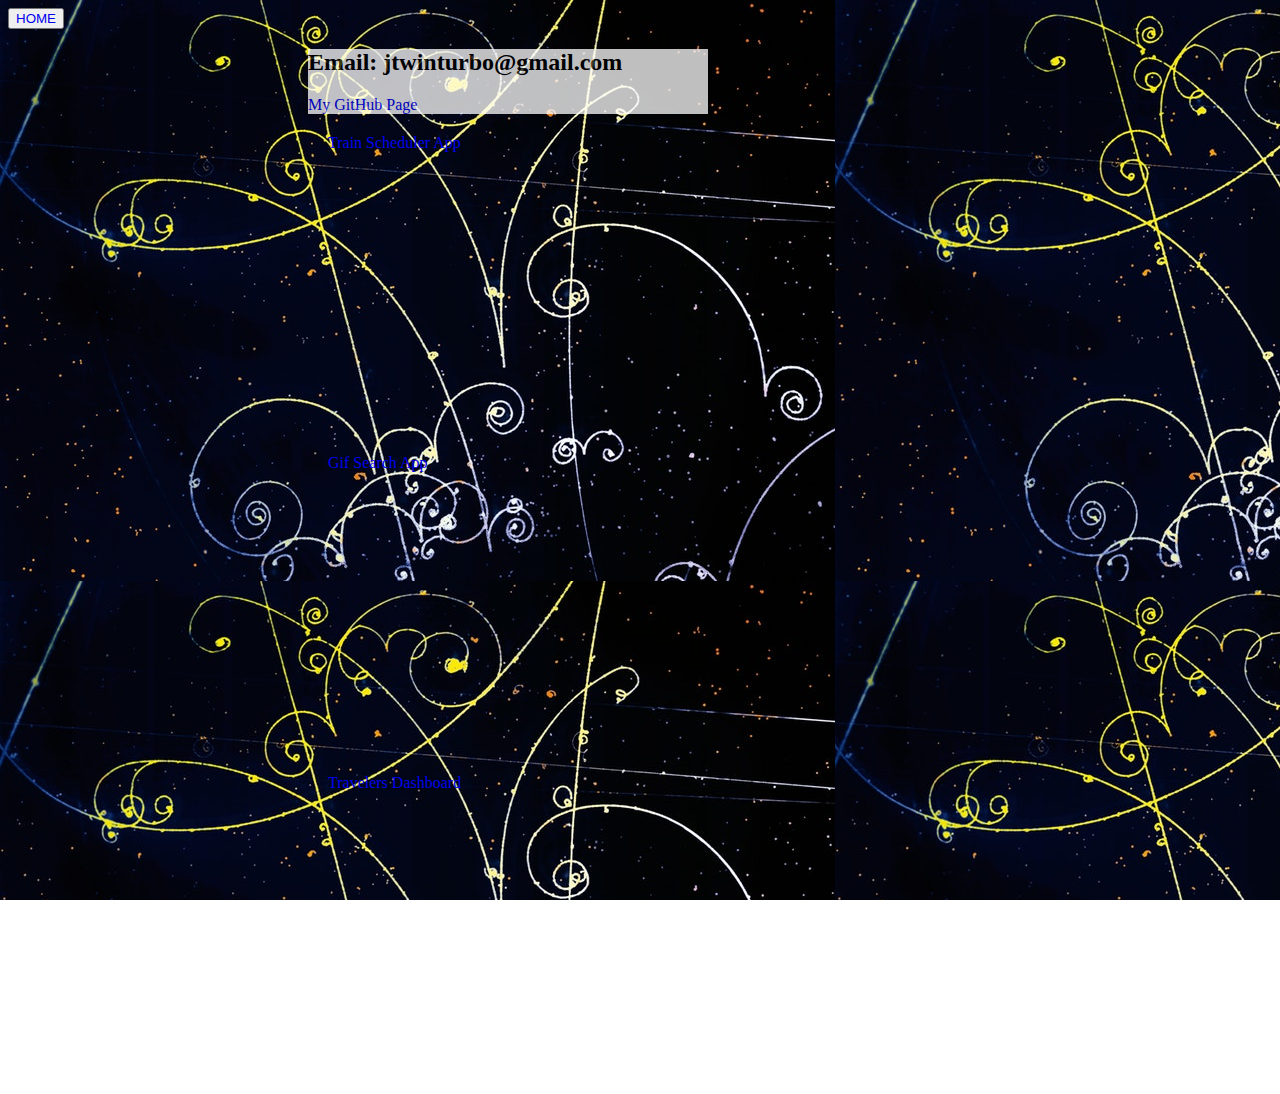
==== projects.html @ fa92897e "adding files" ====
<!DOCTYPE html>
 <html class="no-js">
    <head>
        <meta charset="utf-8">
        <meta http-equiv="X-UA-Compatible" content="IE=edge">
        <title>Projects</title>
        <meta name="description" content="">
        <meta name="viewport" content="width=device-width, initial-scale=1">
        <link rel="stylesheet" href="./assets/css/projects.css">
</head>
<body>
<header id="header-top">
    <button>
        <a href="../Portfolio/index.html" style=text-decoration:none;>HOME</a>
    </button>
</header>
<div id="github">
    <h2>Email: jtwinturbo@gmail.com</h2>
    <a href="https://github.com/KHAUNA"  target="_blank" style=text-decoration:none;>My GitHub Page</a>
</div>
<div id="projects-div">
    <div class="git-project" id="train-scheduler">
        <!-- https://i.gifer.com/EbN0.gif -->
        <a class = "git-link" href="https://khauna.github.io/Train-Scheduler/"  target="_blank" style=text-decoration:none;>Train Scheduler App</a>

    </div>
    <div class="git-project" id="giftastic">
        <a class = "git-link" href="https://khauna.github.io/GIFtastic/" target="_blank" style=text-decoration:none;>Gif Search App</a>

    </div>
    <div class="git-project" id="travelers-dashboard">
        <a class = "git-link" href="https://mike929.github.io/Project1/"  target="_blank" style=text-decoration:none;>Travelers Dashboard</a>

    </div>

</div>
</body>
</html>
---- assets/css/projects.css ----
body {
    background-image: url("../images/bubble\ chamber.jpg");
    background-attachment: fixed;
}
#github {
    margin:20px 0px 20px 300px;
    background-color:white;
    width:400px;
    opacity: 0.75;
}
.git-project {
    width: 600px;
    height:300px;
    margin: 20px 0px 20px 300px;
}
.git-link {
    margin: 20px;
}
#train-scheduler {
    background-image: url(https://i.gifer.com/EbN0.gif);
}
#giftastic {
    background-image: url(https://techcrunch.com/wp-content/uploads/2015/06/gifgif.gif?w=1390&crop=1);
}
#travelers-dashboard {
    background-image: url(https://loading.io/spinners/rainy/lg.rainy-preloader.gif);
    background-repeat: no-repeat; 
}
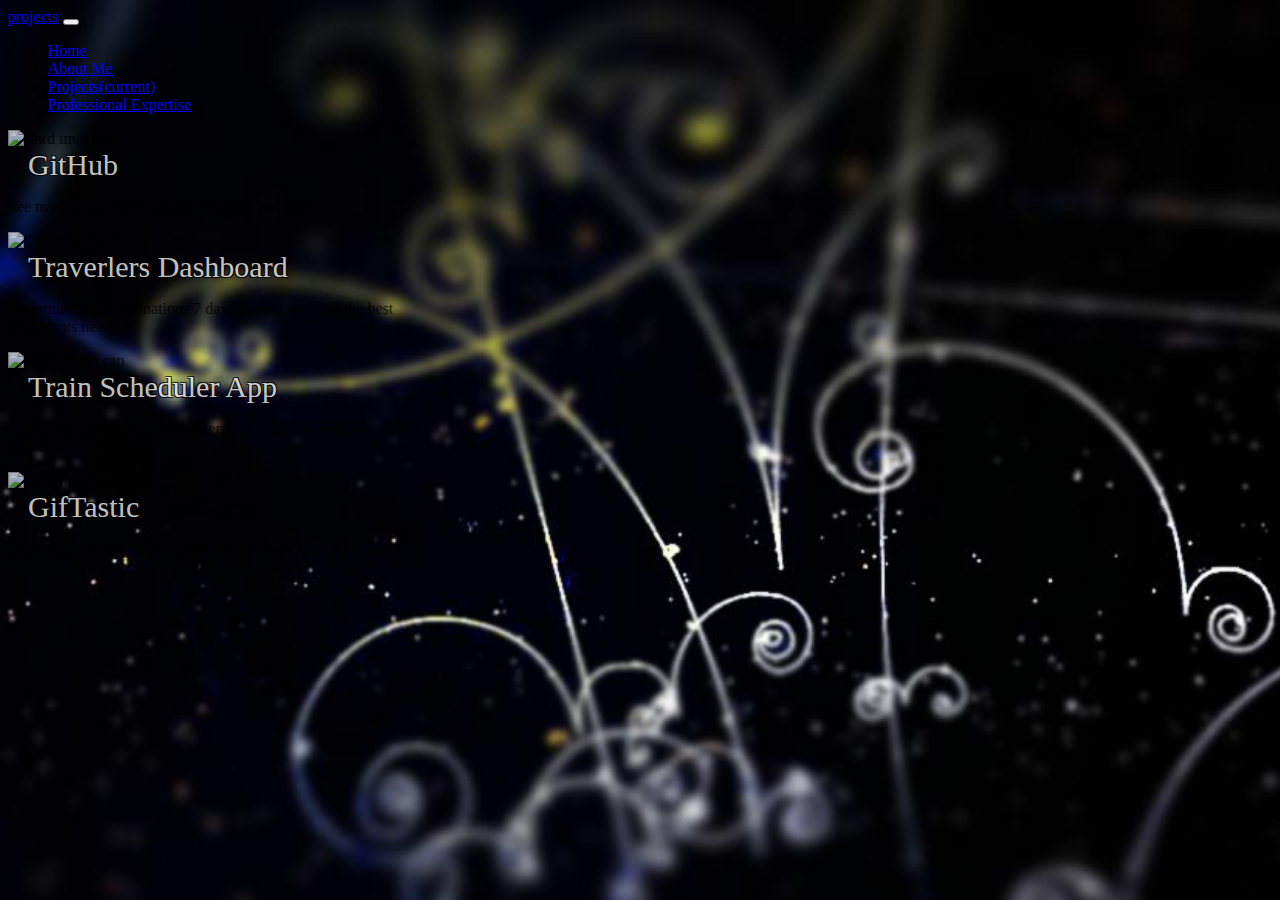
==== commit 9f086ec5: "fixed everything" ====
--- a/projects.html
+++ b/projects.html
@@ -6,21 +6,89 @@
         <title>Projects</title>
         <meta name="description" content="">
         <meta name="viewport" content="width=device-width, initial-scale=1">
+         <!-- JQUERY & POPPER -->
+        <script src="https://code.jquery.com/jquery-3.3.1.slim.min.js" integrity="sha384-q8i/X+965DzO0rT7abK41JStQIAqVgRVzpbzo5smXKp4YfRvH+8abtTE1Pi6jizo" crossorigin="anonymous"></script>
+        <script src="https://cdnjs.cloudflare.com/ajax/libs/popper.js/1.14.3/umd/popper.min.js" integrity="sha384-ZMP7rVo3mIykV+2+9J3UJ46jBk0WLaUAdn689aCwoqbBJiSnjAK/l8WvCWPIPm49" crossorigin="anonymous"></script>
+        <!-- BOOTSTRAP -->
+        <link rel="stylesheet" href="https://stackpath.bootstrapcdn.com/bootstrap/4.1.3/css/bootstrap.min.css" integrity="sha384-MCw98/SFnGE8fJT3GXwEOngsV7Zt27NXFoaoApmYm81iuXoPkFOJwJ8ERdknLPMO" crossorigin="anonymous">
+        <script src="https://stackpath.bootstrapcdn.com/bootstrap/4.1.3/js/bootstrap.min.js" integrity="sha384-ChfqqxuZUCnJSK3+MXmPNIyE6ZbWh2IMqE241rYiqJxyMiZ6OW/JmZQ5stwEULTy" crossorigin="anonymous"></script>
+        <!-- CSS -->
         <link rel="stylesheet" href="./assets/css/projects.css">
 </head>
 <body>
-<header id="header-top">
-    <button>
-        <a href="../Portfolio/index.html" style=text-decoration:none;>HOME</a>
-    </button>
-</header>
-<div id="github">
+    <header>
+            <nav class="navbar navbar-expand-lg navbar-dark bg-dark text-white mt-4">
+                    <a class="navbar-brand text-warning" href="#">projects</a>
+                    <button class="navbar-toggler" type="button" data-toggle="collapse" data-target="#navbarNav" aria-controls="navbarNav" aria-expanded="false" aria-label="Toggle navigation">
+                        <span class="navbar-toggler-icon"></span>
+                    </button>
+                    <div class="collapse navbar-collapse d-flex justify-content-end" id="navbarNav">
+                        <ul class="navbar-nav">
+                        <li class="nav-item">
+                            <a class="nav-link" href="../Portfolio/portfolio.html">Home</a>
+                        </li>
+                        <li class="nav-item">
+                            <a class="nav-link" href="#">About Me</a>
+                        </li>
+                        <li class="nav-item">
+                            <a class="nav-link text-warning" href="#">Projects<span class="sr-only">(current)</span></a>
+                        </li>
+                        <li class="nav-item">
+                            <a class="nav-link" href="../Portfolio/resume.html">Professional Expertise</a>
+                        </li>
+                        </ul>
+                    </div>
+                </nav>
+    </header>
+
+    <div id="github-card" class="card m-5" style="width: 25rem;">
+            <img class="card-img-top" src="https://developer.github.com/assets/images/header-animation.gif" alt="Card image cap">
+            <div class="card-body bg-dark">
+                <a class = "git-link" href="https://github.com/KHAUNA"  target="_blank" style=text-decoration:none;>GitHub</a>
+                <p class="card-text text-white">See my GitHub pages for project code and more.</p>
+            </div>
+        </div> 
+
+    <div id="travelers-card" class="card m-5" style="width: 25rem;">
+        <img class="card-img-top" src="https://cdn.dribbble.com/users/68746/screenshots/1443029/travel_v5.gif" alt="Card image cap">
+        <div class="card-body bg-dark">
+            <a class = "git-link" href="https://mike929.github.io/Project1/"  target="_blank" style=text-decoration:none;>Traverlers Dashboard</a>
+            <p class="card-text text-white">Determine your destinations 7 day forecast and find the best restaurants nearby!</p>
+        </div>
+    </div> 
+
+    <div id="train-card" class="card m-5" style="width: 25rem;">
+        <img class="card-img-top" src="https://i.gifer.com/EbN0.gif" alt="Card image cap">
+        <div class="card-body bg-dark">
+            <a class = "git-link" href="https://khauna.github.io/Train-Scheduler/"  target="_blank" style=text-decoration:none;>Train Scheduler App</a>
+            <p class="card-text text-white">Add trains and schedules to determine when the next one will arrive</p>
+        </div>
+    </div>  
+    
+    <div id="giftastic-card" class="card m-5" style="width: 25rem;">
+        <img class="card-img-top" src="https://techcrunch.com/wp-content/uploads/2015/06/gifgif.gif?w=1390&crop=1" alt="Card image cap">
+        <div class="card-body bg-dark">
+            <a class = "git-link" href="https://khauna.github.io/GIFtastic/"  target="_blank" style=text-decoration:none;>GifTastic</a>
+            <p class="card-text text-white">Search the best internet gifs! Powered by the Gify API!</p>
+        </div>
+    </div>   
+
+
+<!-- <div id="github">
     <h2>Email: jtwinturbo@gmail.com</h2>
-    <a href="https://github.com/KHAUNA"  target="_blank" style=text-decoration:none;>My GitHub Page</a>
-</div>
-<div id="projects-div">
+    <a class = "git-link" href="https://github.com/KHAUNA"  target="_blank" style=text-decoration:none;>My GitHub Page</a>
+</div> -->
+
+
+
+
+
+
+
+
+<!-- <div id="projects-div">
     <div class="git-project" id="train-scheduler">
-        <!-- https://i.gifer.com/EbN0.gif -->
+        https://i.gifer.com/EbN0.gif
         <a class = "git-link" href="https://khauna.github.io/Train-Scheduler/"  target="_blank" style=text-decoration:none;>Train Scheduler App</a>
 
     </div>
@@ -33,6 +101,6 @@
 
     </div>
 
-</div>
+</div> -->
 </body>
 </html>--- a/assets/css/projects.css
+++ b/assets/css/projects.css
@@ -1,30 +1,25 @@
 body {
-    background-image: url("../images/bubble\ chamber.jpg");
+    background-image: url("../images/bubble\ chamber\ tilted.jpg");
     background-attachment: fixed;
+    background-size: cover;
 }
-#github {
-    margin:20px 0px 20px 300px;
-    background-color:white;
-    width:400px;
+.card {
     opacity: 0.75;
-}
-.git-project {
-    width: 600px;
-    height:300px;
-    margin: 20px 0px 20px 300px;
-}
-.git-link {
-    margin: 20px;
-}
-#train-scheduler {
-    background-image: url(https://i.gifer.com/EbN0.gif);
-}
-#giftastic {
-    background-image: url(https://techcrunch.com/wp-content/uploads/2015/06/gifgif.gif?w=1390&crop=1);
-}
-#travelers-dashboard {
-    background-image: url(https://loading.io/spinners/rainy/lg.rainy-preloader.gif);
-    background-repeat: no-repeat; 
 }
 
 
+.git-link {
+    margin: 20px;
+    text-decoration: none;
+    color: white;
+    font-size: 30px;
+    text-shadow:
+    -1px -1px 0 #000,
+    1px -1px 0 #000,
+    -1px 1px 0 #000,
+    1px 1px 0 #000;
+}
+
+
+
+
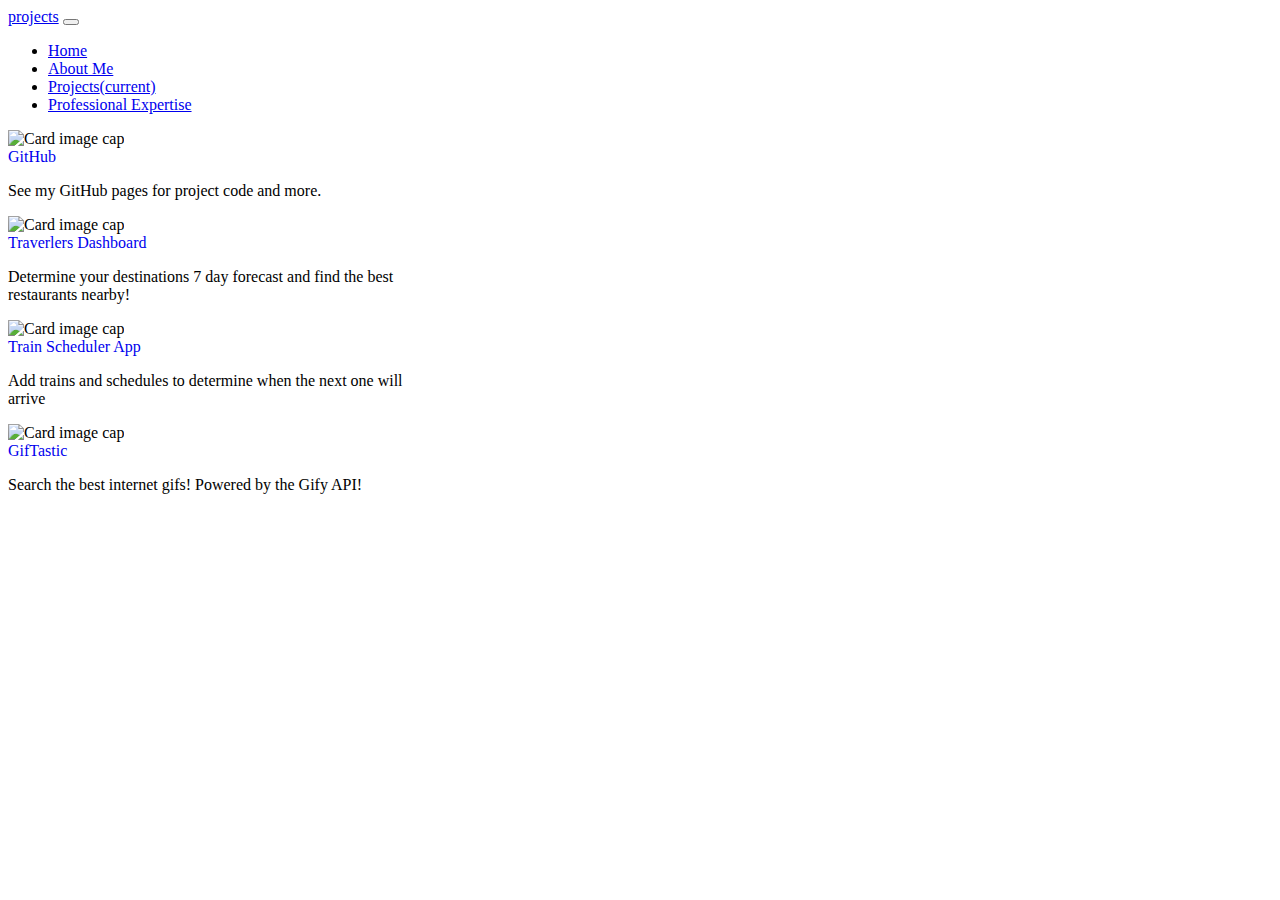
==== commit 32e10d54: "trying" ====
--- a/projects.html
+++ b/projects.html
@@ -13,32 +13,32 @@
         <link rel="stylesheet" href="https://stackpath.bootstrapcdn.com/bootstrap/4.1.3/css/bootstrap.min.css" integrity="sha384-MCw98/SFnGE8fJT3GXwEOngsV7Zt27NXFoaoApmYm81iuXoPkFOJwJ8ERdknLPMO" crossorigin="anonymous">
         <script src="https://stackpath.bootstrapcdn.com/bootstrap/4.1.3/js/bootstrap.min.js" integrity="sha384-ChfqqxuZUCnJSK3+MXmPNIyE6ZbWh2IMqE241rYiqJxyMiZ6OW/JmZQ5stwEULTy" crossorigin="anonymous"></script>
         <!-- CSS -->
-        <link rel="stylesheet" href="./assets/css/projects.css">
+        <link rel="stylesheet" href="../Portfolio/assets/css/projects.css">
 </head>
 <body>
     <header>
-            <nav class="navbar navbar-expand-lg navbar-dark bg-dark text-white mt-4">
-                    <a class="navbar-brand text-warning" href="#">projects</a>
-                    <button class="navbar-toggler" type="button" data-toggle="collapse" data-target="#navbarNav" aria-controls="navbarNav" aria-expanded="false" aria-label="Toggle navigation">
-                        <span class="navbar-toggler-icon"></span>
-                    </button>
-                    <div class="collapse navbar-collapse d-flex justify-content-end" id="navbarNav">
-                        <ul class="navbar-nav">
-                        <li class="nav-item">
-                            <a class="nav-link" href="../Portfolio/portfolio.html">Home</a>
-                        </li>
-                        <li class="nav-item">
-                            <a class="nav-link" href="#">About Me</a>
-                        </li>
-                        <li class="nav-item">
-                            <a class="nav-link text-warning" href="#">Projects<span class="sr-only">(current)</span></a>
-                        </li>
-                        <li class="nav-item">
-                            <a class="nav-link" href="../Portfolio/resume.html">Professional Expertise</a>
-                        </li>
-                        </ul>
-                    </div>
-                </nav>
+        <nav class="navbar navbar-expand-lg navbar-dark bg-dark text-white mt-4">
+            <a class="navbar-brand text-warning" href="#">projects</a>
+            <button class="navbar-toggler" type="button" data-toggle="collapse" data-target="#navbarNav" aria-controls="navbarNav" aria-expanded="false" aria-label="Toggle navigation">
+                <span class="navbar-toggler-icon"></span>
+            </button>
+            <div class="collapse navbar-collapse d-flex justify-content-end" id="navbarNav">
+                <ul class="navbar-nav">
+                <li class="nav-item">
+                    <a class="nav-link" href="../Portfolio/index.html">Home</a>
+                </li>
+                <li class="nav-item">
+                    <a class="nav-link" href="#">About Me</a>
+                </li>
+                <li class="nav-item">
+                    <a class="nav-link text-warning" href="#">Projects<span class="sr-only">(current)</span></a>
+                </li>
+                <li class="nav-item">
+                    <a class="nav-link" href="../Portfolio/resume.html">Professional Expertise</a>
+                </li>
+                </ul>
+            </div>
+        </nav>
     </header>
 
     <div id="github-card" class="card m-5" style="width: 25rem;">
@@ -73,34 +73,5 @@
         </div>
     </div>   
 
-
-<!-- <div id="github">
-    <h2>Email: jtwinturbo@gmail.com</h2>
-    <a class = "git-link" href="https://github.com/KHAUNA"  target="_blank" style=text-decoration:none;>My GitHub Page</a>
-</div> -->
-
-
-
-
-
-
-
-
-<!-- <div id="projects-div">
-    <div class="git-project" id="train-scheduler">
-        https://i.gifer.com/EbN0.gif
-        <a class = "git-link" href="https://khauna.github.io/Train-Scheduler/"  target="_blank" style=text-decoration:none;>Train Scheduler App</a>
-
-    </div>
-    <div class="git-project" id="giftastic">
-        <a class = "git-link" href="https://khauna.github.io/GIFtastic/" target="_blank" style=text-decoration:none;>Gif Search App</a>
-
-    </div>
-    <div class="git-project" id="travelers-dashboard">
-        <a class = "git-link" href="https://mike929.github.io/Project1/"  target="_blank" style=text-decoration:none;>Travelers Dashboard</a>
-
-    </div>
-
-</div> -->
 </body>
 </html>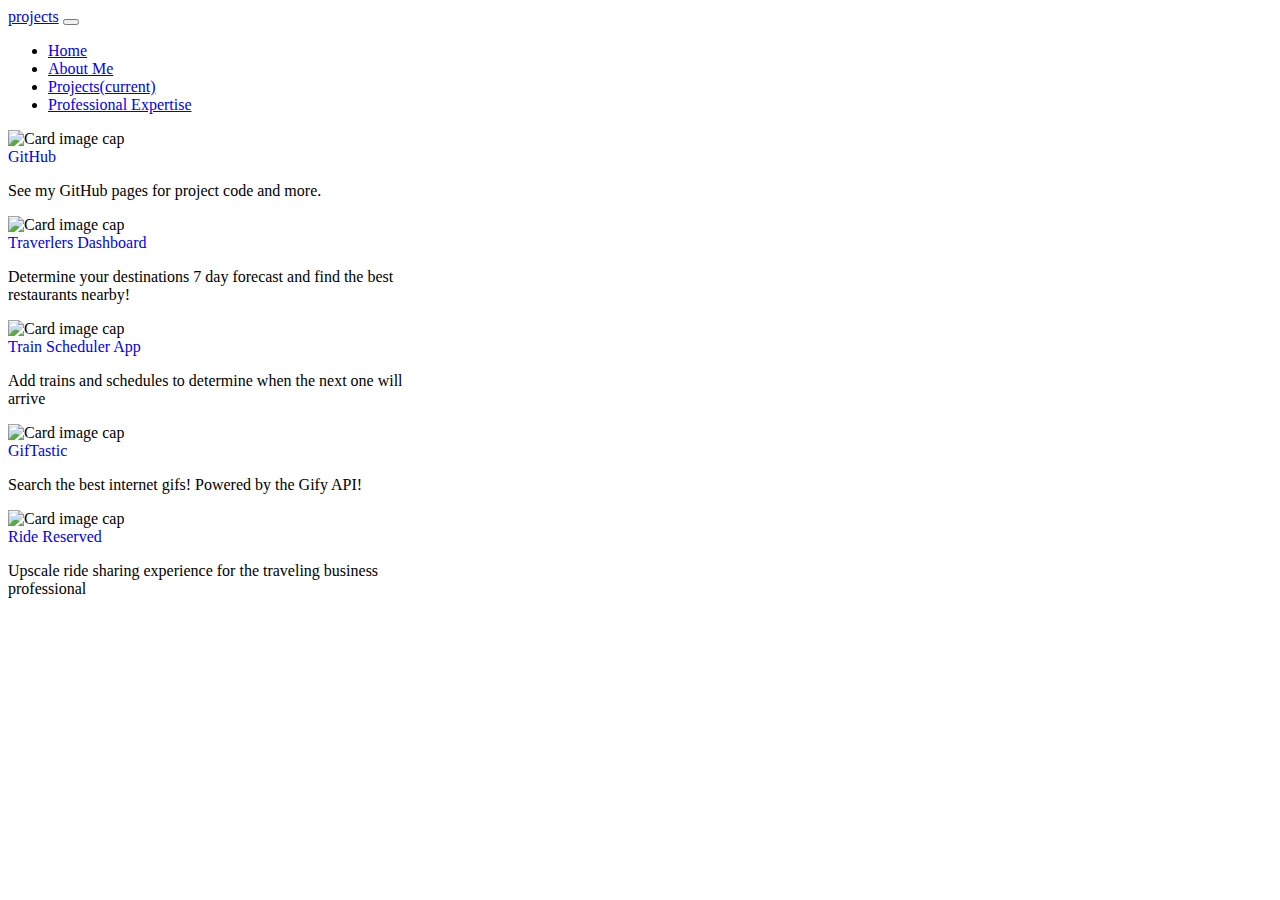
==== commit f00c1fbc: "update" ====
--- a/projects.html
+++ b/projects.html
@@ -17,7 +17,7 @@
 </head>
 <body>
     <header>
-        <nav class="navbar navbar-expand-lg navbar-dark bg-dark text-white mt-4">
+        <nav class="navbar navbar-expand-lg navbar-transparent bg-transparent mt-4">
             <a class="navbar-brand text-warning" href="#">projects</a>
             <button class="navbar-toggler" type="button" data-toggle="collapse" data-target="#navbarNav" aria-controls="navbarNav" aria-expanded="false" aria-label="Toggle navigation">
                 <span class="navbar-toggler-icon"></span>
@@ -25,16 +25,16 @@
             <div class="collapse navbar-collapse d-flex justify-content-end" id="navbarNav">
                 <ul class="navbar-nav">
                 <li class="nav-item">
-                    <a class="nav-link" href="../Portfolio/index.html">Home</a>
+                    <a class="nav-link text-white" href="../Portfolio/index.html">Home</a>
                 </li>
                 <li class="nav-item">
-                    <a class="nav-link" href="#">About Me</a>
+                    <a class="nav-link text-white" href="#">About Me</a>
                 </li>
                 <li class="nav-item">
                     <a class="nav-link text-warning" href="#">Projects<span class="sr-only">(current)</span></a>
                 </li>
                 <li class="nav-item">
-                    <a class="nav-link" href="../Portfolio/resume.html">Professional Expertise</a>
+                    <a class="nav-link text-white" href="../Portfolio/resume.html">Professional Expertise</a>
                 </li>
                 </ul>
             </div>
@@ -73,5 +73,13 @@
         </div>
     </div>   
 
+    <div id="giftastic-card" class="card m-5" style="width: 25rem;">
+        <img class="card-img-top" src="http://dribbble.s3.amazonaws.com/users/566817/screenshots/2833897/lagifathon12_dribbble.gif" alt="Card image cap">
+        <div class="card-body bg-dark">
+            <a class = "git-link" href="https://ridereserved.herokuapp.com/"  target="_blank" style=text-decoration:none;>Ride Reserved</a>
+            <p class="card-text text-white">Upscale ride sharing experience for the traveling business professional</p>
+        </div>
+    </div>  
+
 </body>
 </html>